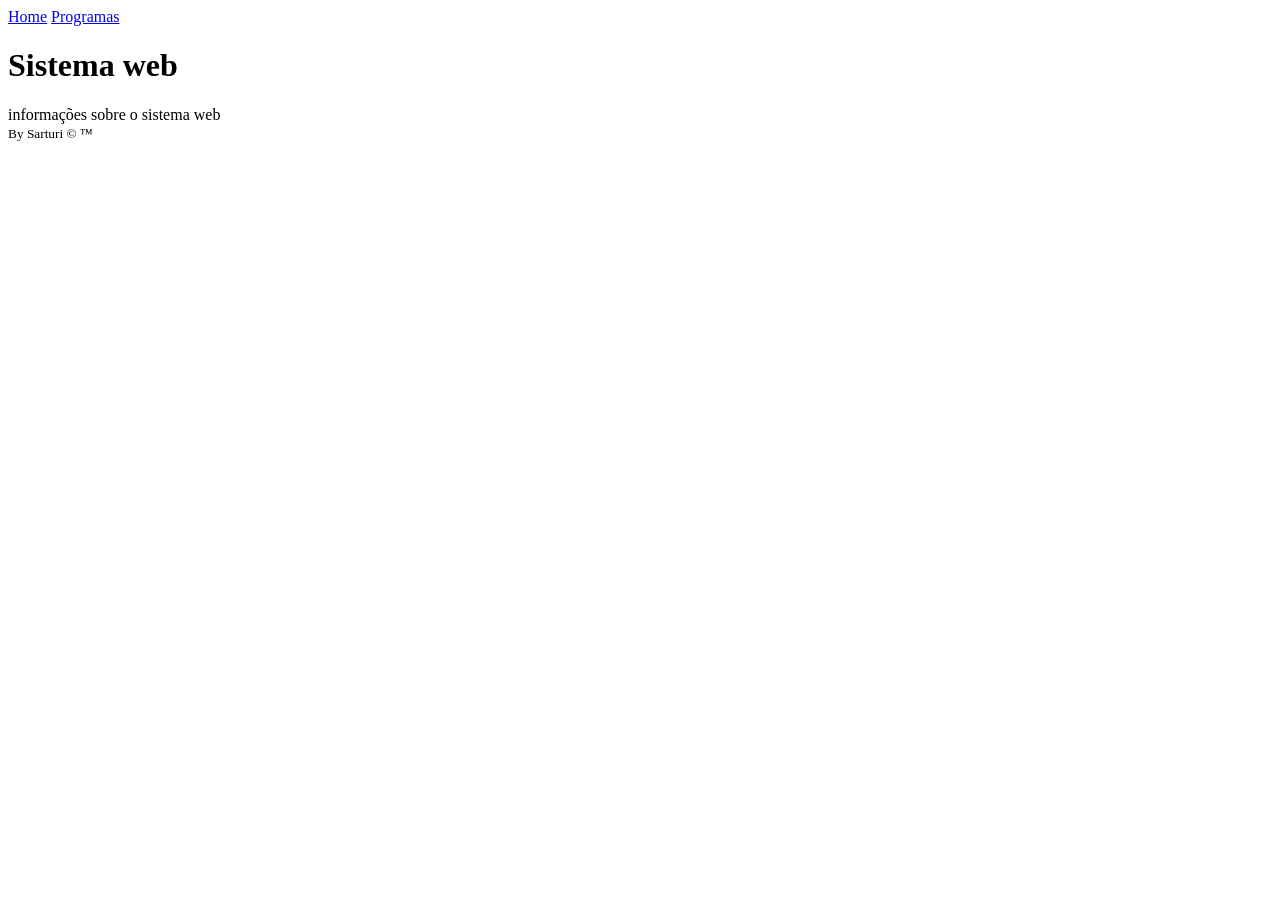
==== index.html @ efbabe1f "Primeira versão" ====
<!DOCTYPE html>
<html lang="pt-BR">
<head>
    <meta charset="UTF-8">
    <meta name="viewport" content="width=device-width, initial-scale=1.0">
    <link rel="shortcut icon" href="img/faviIcon.png" type="image/png">
    <title>Document</title>
</head>
<body>
    <header>
        <nav>
            <a href="./index.html">Home</a>
            <a href="./html/programas.html">Programas</a>
        </nav>
    </header>
    <main>
        <h1>Sistema web</h1>
        <article>
            <section>
                informações sobre o sistema web
            </section>
        </article>
    </main>
    <footer>
        <small>By Sarturi &copy; &trade;</small>
    </footer>
</body>
</html>
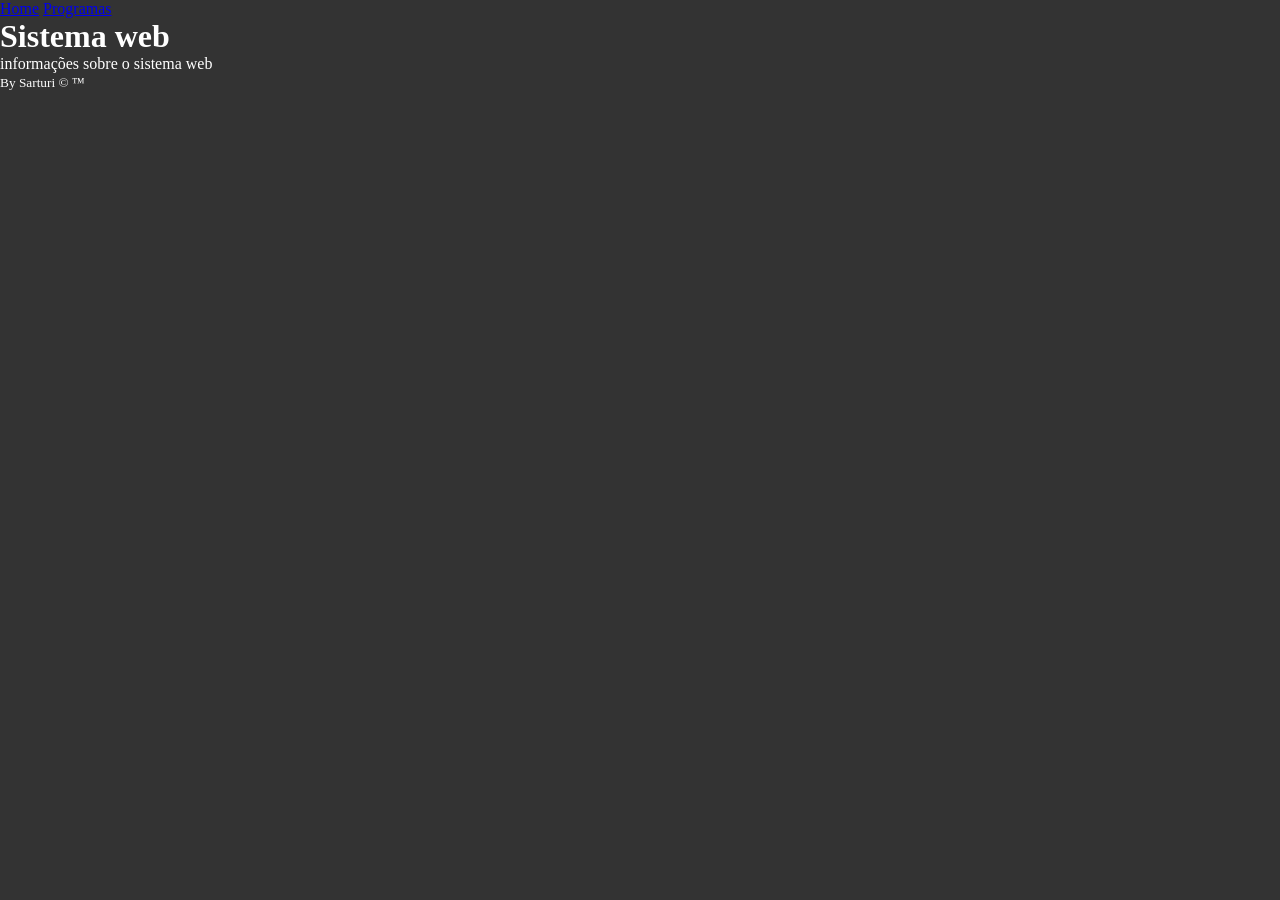
==== commit 4051878e: "segunda versão style" ====
--- a/index.html
+++ b/index.html
@@ -4,6 +4,7 @@
     <meta charset="UTF-8">
     <meta name="viewport" content="width=device-width, initial-scale=1.0">
     <link rel="shortcut icon" href="img/faviIcon.png" type="image/png">
+    <link rel="stylesheet" href="./css/style.css">
     <title>Document</title>
 </head>
 <body>
--- a/css/style.css
+++ b/css/style.css
@@ -0,0 +1,10 @@
+*{
+    margin: 0;
+    padding: 0;
+    box-sizing: border-box;
+}
+
+body{
+    background-color: rgba(0, 0, 0, 0.801);
+    color: white;
+}
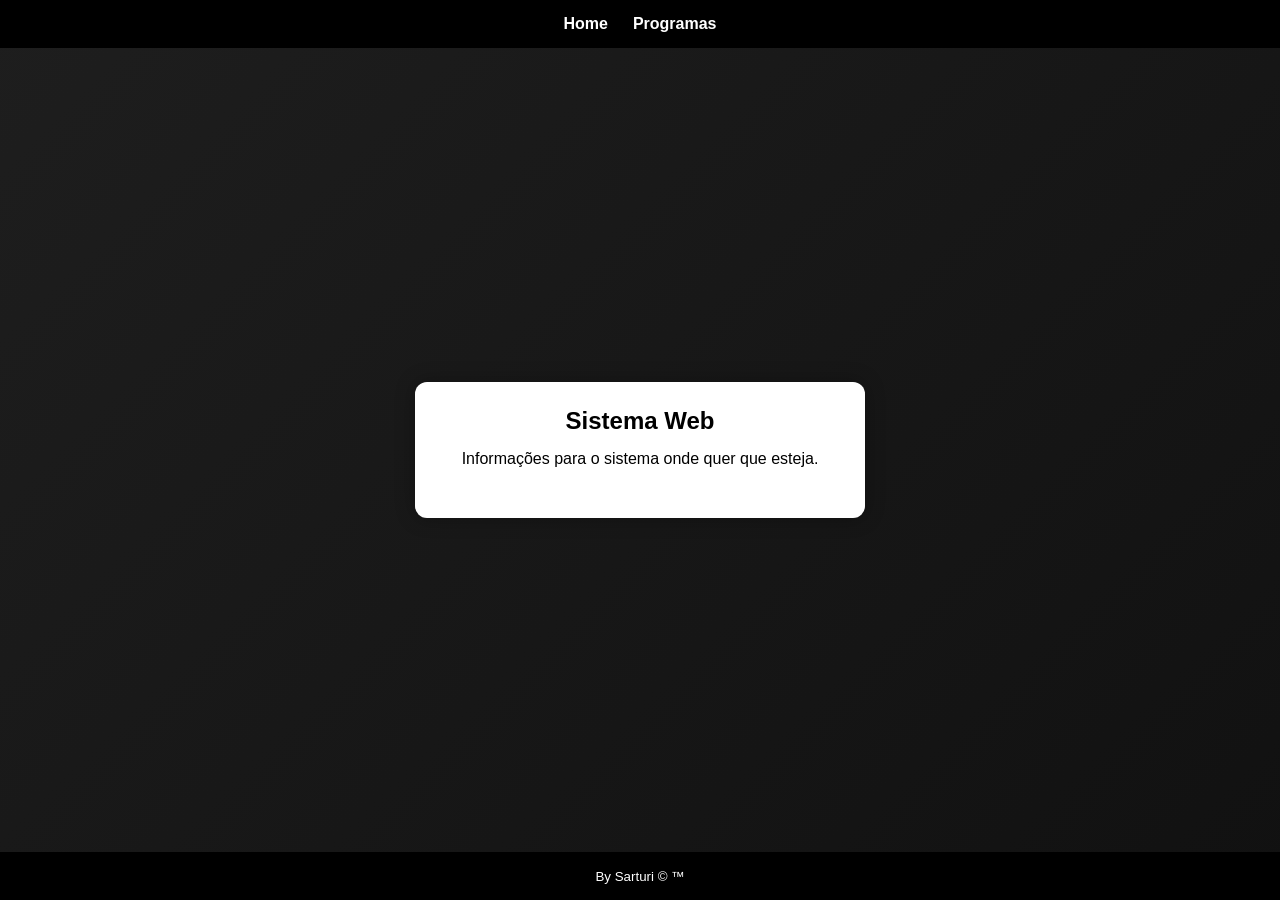
==== commit 4becfc27: "quarta versão" ====
--- a/index.html
+++ b/index.html
@@ -5,25 +5,33 @@
     <meta name="viewport" content="width=device-width, initial-scale=1.0">
     <link rel="shortcut icon" href="img/faviIcon.png" type="image/png">
     <link rel="stylesheet" href="./css/style.css">
-    <title>Document</title>
+    <script src="./js/script.js" defer></script>
+    <title>Sistema Web</title>
 </head>
 <body>
+
     <header>
         <nav>
             <a href="./index.html">Home</a>
             <a href="./html/programas.html">Programas</a>
         </nav>
     </header>
+
     <main>
-        <h1>Sistema web</h1>
-        <article>
-            <section>
-                informações sobre o sistema web
-            </section>
-        </article>
+        <section id="container">
+            <h1>Sistema Web</h1>
+
+            <p>
+                Informações para o sistema onde quer que esteja.
+            </p>
+
+            <div id="resposta"></div>
+        </section>
     </main>
+
     <footer>
         <small>By Sarturi &copy; &trade;</small>
     </footer>
+
 </body>
 </html>
--- a/css/style.css
+++ b/css/style.css
@@ -5,6 +5,113 @@
 }
 
 body{
-    background-color: rgba(0, 0, 0, 0.801);
+    min-height: 100vh;
+
+    background: linear-gradient(
+        135deg,
+        #1e1e1e,
+        #111111
+    );
+
     color: white;
+
+    display: flex;
+    flex-direction: column;
+
+    font-family: Arial, Helvetica, sans-serif;
+}
+
+header{
+    background-color: #000;
+    padding: 15px;
+}
+
+nav{
+    display: flex;
+    justify-content: center;
+    gap: 25px;
+}
+
+nav a{
+    text-decoration: none;
+    color: white;
+    font-weight: bold;
+
+    transition: 0.3s;
+}
+
+nav a:hover{
+    color: #4da6ff;
+}
+
+main{
+    flex: 1;
+
+    display: flex;
+    justify-content: center;
+    align-items: center;
+
+    padding: 20px;
+}
+
+#container{
+    width: 100%;
+    max-width: 450px;
+
+    background-color: white;
+    color: black;
+
+    border-radius: 12px;
+
+    padding: 25px;
+
+    display: flex;
+    flex-direction: column;
+    gap: 15px;
+
+    text-align: center;
+
+    box-shadow: 0 0 20px rgba(0,0,0,0.3);
+}
+
+input{
+    padding: 10px;
+
+    border: 1px solid #ccc;
+    border-radius: 6px;
+
+    font-size: 16px;
+}
+
+button{
+    padding: 12px;
+
+    border: none;
+    border-radius: 6px;
+
+    background-color: #0077ff;
+    color: white;
+
+    font-size: 16px;
+    font-weight: bold;
+
+    cursor: pointer;
+
+    transition: 0.3s;
+}
+
+button:hover{
+    background-color: #005edb;
+}
+
+#resposta{
+    font-weight: bold;
+    color: #0077ff;
+    margin-top: 10px;
+}
+
+footer{
+    text-align: center;
+    padding: 15px;
+    background-color: #000;
 }
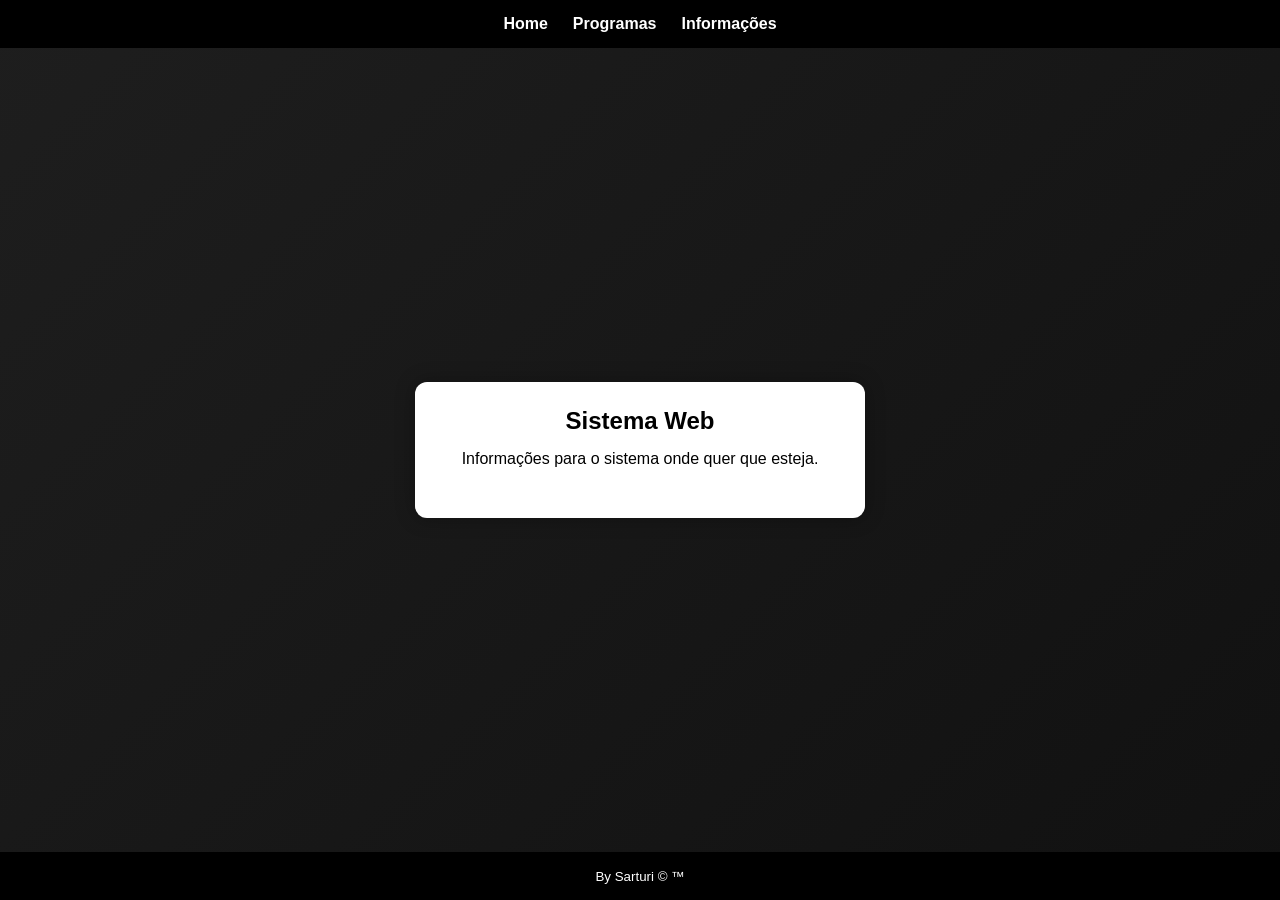
==== commit 9a10e6b7: "quinta versão" ====
--- a/index.html
+++ b/index.html
@@ -14,6 +14,7 @@
         <nav>
             <a href="./index.html">Home</a>
             <a href="./html/programas.html">Programas</a>
+            <a href="./html/informacoes.html">Informações</a>
         </nav>
     </header>
 
--- a/css/style.css
+++ b/css/style.css
@@ -48,10 +48,18 @@
     flex: 1;
 
     display: flex;
+    flex-direction: column;
+
     justify-content: center;
     align-items: center;
 
-    padding: 20px;
+    gap: 20px;
+
+    padding: 30px;
+}
+
+main h1{
+    text-align: center;
 }
 
 #container{
@@ -114,4 +122,74 @@
     text-align: center;
     padding: 15px;
     background-color: #000;
+}
+
+/* ========================= */
+/* Página de Informações */
+/* ========================= */
+
+.mapa{
+    width: 100%;
+    max-width: 1000px;
+
+    background-color: white;
+    color: black;
+
+    padding: 30px;
+
+    border-radius: 12px;
+
+    text-align: center;
+
+    box-shadow: 0 0 20px rgba(0,0,0,0.3);
+}
+
+.mapa h2{
+    margin-bottom: 20px;
+}
+
+.mapa2{
+    display: flex;
+    justify-content: center;
+
+    margin-bottom: 30px;
+}
+
+.jogo{
+    display: flex;
+    justify-content: center;
+}
+
+.mapa iframe,
+.jogo iframe{
+    width: 100%;
+    max-width: 800px;
+
+    border-radius: 10px;
+}
+
+/* ========================= */
+/* Responsividade */
+/* ========================= */
+
+@media (max-width: 768px){
+
+    nav{
+        flex-direction: column;
+        align-items: center;
+        gap: 10px;
+    }
+
+    .mapa{
+        padding: 15px;
+    }
+
+    .mapa iframe,
+    .jogo iframe{
+        height: 300px;
+    }
+
+    #container{
+        width: 95%;
+    }
 }
